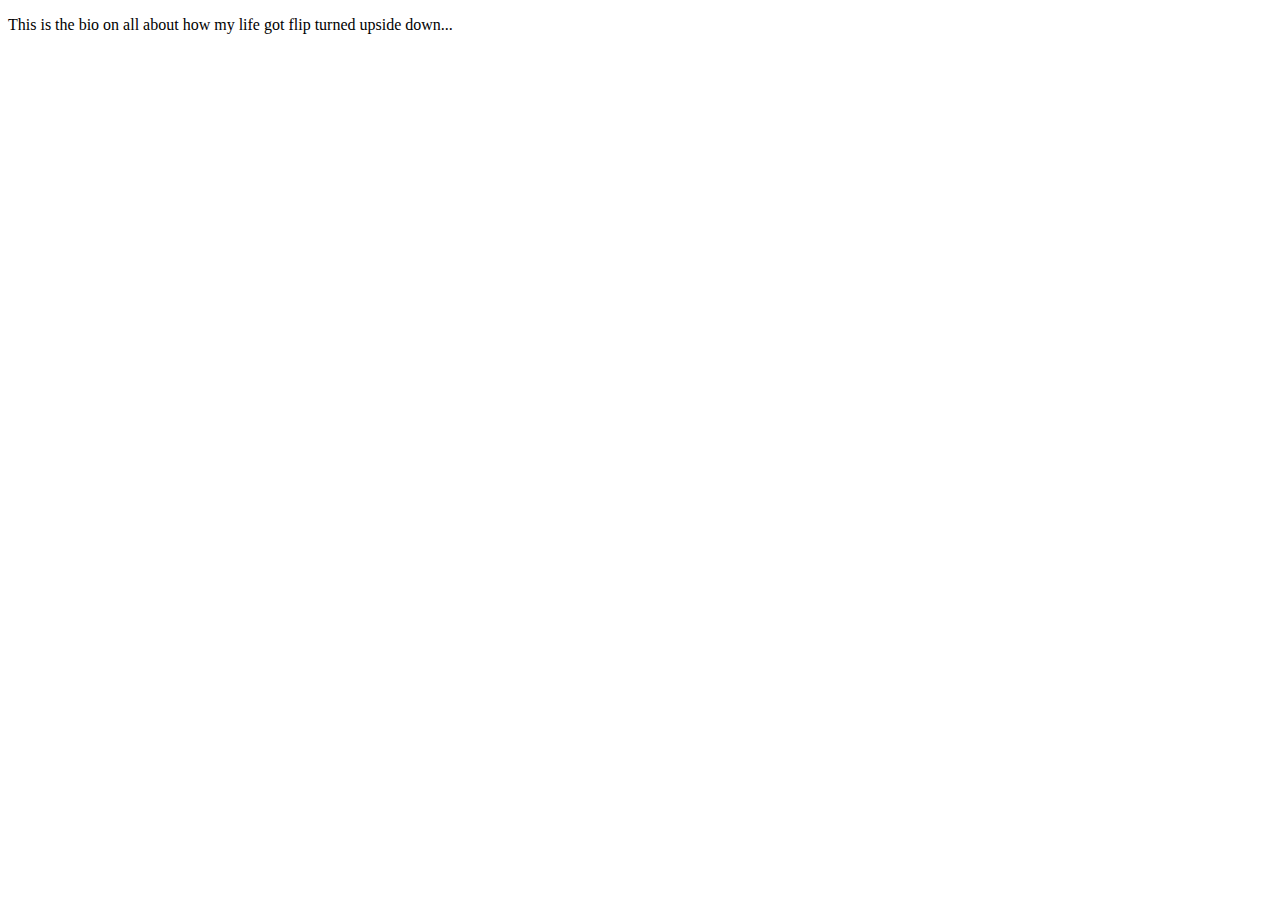
==== bio.html @ 4424be9f "Web Development Assignment 1" ====
<!DOCTYPE html>
<html>
  <head>
    <meta charset="utf-8">
    <title></title>
  </head>
  <body>
    <p>
      This is the bio on all about how my life got flip turned upside down...
    </p>
  </body>
</html>
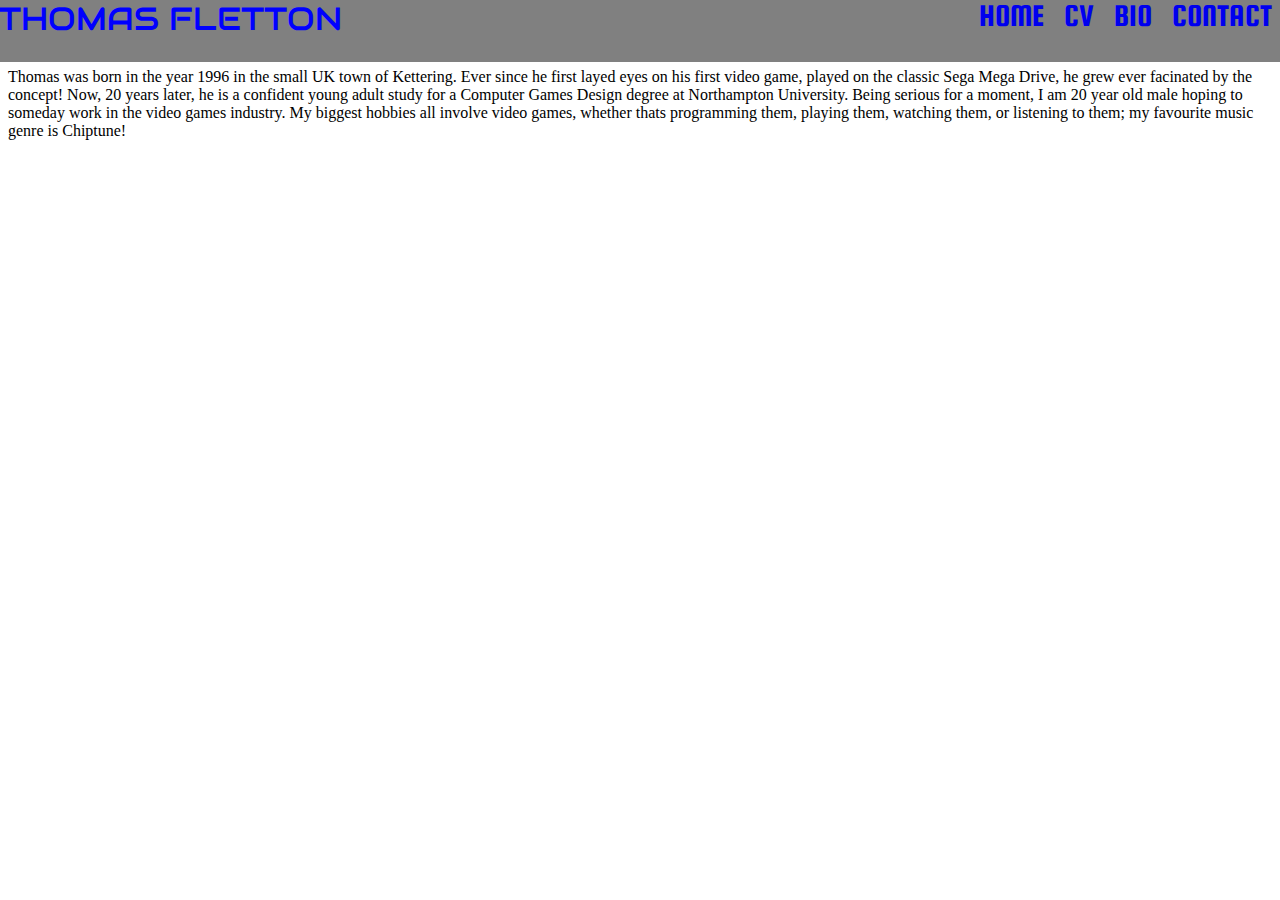
==== commit df198d64: "Web Development Assignment 1" ====
--- a/bio.html
+++ b/bio.html
@@ -2,11 +2,32 @@
 <html>
   <head>
     <meta charset="utf-8">
-    <title></title>
+    <link rel="stylesheet" href="css/styles.css">
+  <link href="https://fonts.googleapis.com/css?family=Audiowide|Squada+One" rel="stylesheet">
+
+    <title>About</title>
   </head>
+  <header class="nav-bar">
+<div class="nav-bar-name">
+  Thomas Fletton
+</div>
+     <div class="nav-item-list">
+       <div class="nav-item">
+       <a  href="index.html">Home</a>
+
+       <a  href="cv.html">CV</a>
+
+        <a href="bio.html">Bio</a>
+
+       <a href="contact.html">Contact</a>
+     </div>
+       </div>
+</div>
+</header>
   <body>
     <p>
-      This is the bio on all about how my life got flip turned upside down...
+      Thomas was born in the year 1996 in the small UK town of Kettering. Ever since he first layed eyes on his first video game, played on the classic Sega Mega Drive, he grew ever facinated by the concept! Now, 20 years later, he is a confident young adult study for a Computer Games Design degree at Northampton University.
+      Being serious for a moment, I am 20 year old male hoping to someday work in the video games industry. My biggest hobbies all involve video games, whether thats programming them, playing them, watching them, or listening to them; my favourite music genre is Chiptune! 
     </p>
   </body>
 </html>
--- a/css/styles.css
+++ b/css/styles.css
@@ -0,0 +1,81 @@
+.nav-bar
+{
+display: flex;
+
+justify-content: space-between;
+/* align-self: center;*/
+ flex-direction: row;
+ margin: -10px -10px -10px -10px;
+background-color: gray;
+
+height: 5%;
+  text-align: center;
+  text-transform: uppercase;
+-webkit-transition: all 0.5s;
+transition: all 0.5s;
+}
+.nav-item-list
+{
+  display: flex;
+justify-content: flex-end;
+flex-direction: row;
+
+
+}
+.nav-bar-name{
+  font-family: 'Audiowide', cursive;
+  font-size: 1.5em;
+  text-align: left;
+  -webkit-transition: 2s;
+  transition: 2s;
+/*justify-content: flex-start;*/
+order: -1;
+}
+.nav-bar-name:hover{
+ color: blue;
+}
+.nav-item{
+
+  display: flex;
+  /*align-self: center;
+  justify-content: center;
+*/  font-family: 'Squada One', cursive;
+  text-align: center;
+  font-size: 2em;
+  width: 300%;
+  flex-flow: wrap;
+  height: 100%;
+padding: 0;
+  background-color: gray;
+
+    -webkit-transition: 2s;
+    transition: 2s;
+}
+
+.nav-item a{
+  -webkit-transition: 0.5s;
+padding: 0px 10px;
+  transition: 0.5s;
+
+  text-decoration: none;
+}
+
+.nav-item a:hover{
+
+background-color:red;
+}
+@media (min-width:300px) {
+  .nav-bar{
+    height: 5%;
+  }
+}
+
+@media (min-width:600px) {
+  .nav-bar{
+    height: 4em;
+
+  }
+    .nav-bar-name{
+      font-size: 2em;
+    }
+}
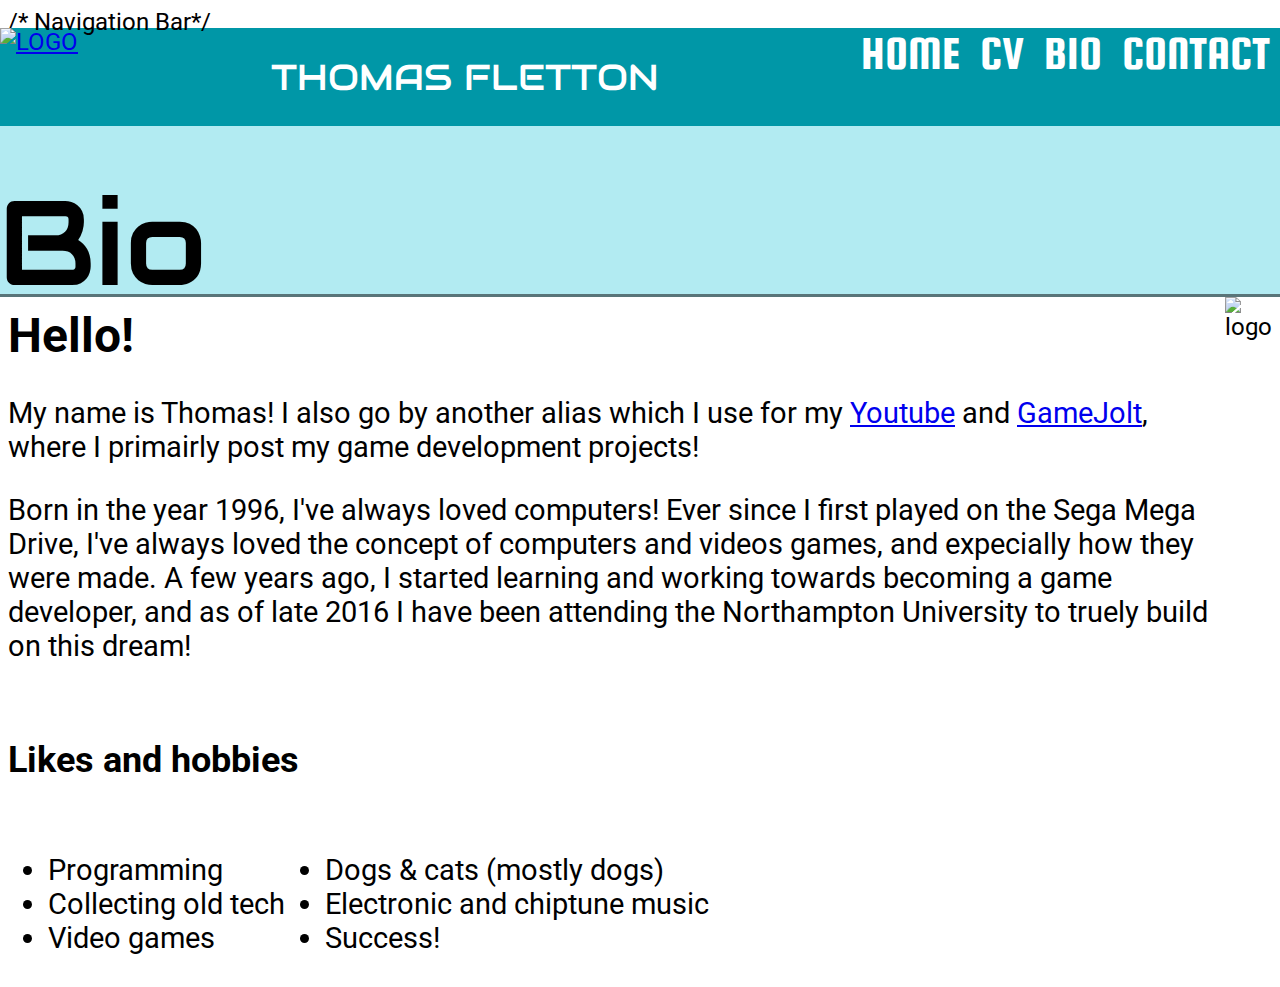
==== commit 809ede77: "Final version with comments" ====
--- a/bio.html
+++ b/bio.html
@@ -2,32 +2,68 @@
 <html>
   <head>
     <meta charset="utf-8">
+    <script src="https://use.fontawesome.com/1b2fc9cad4.js"></script>
     <link rel="stylesheet" href="css/styles.css">
-  <link href="https://fonts.googleapis.com/css?family=Audiowide|Squada+One" rel="stylesheet">
-
+  <link href="https://fonts.googleapis.com/css?family=Audiowide%7CSquada+One%7CRoboto" rel="stylesheet">
     <title>About</title>
   </head>
-  <header class="nav-bar">
-<div class="nav-bar-name">
-  Thomas Fletton
-</div>
-     <div class="nav-item-list">
-       <div class="nav-item">
-       <a  href="index.html">Home</a>
+  <body>
+    /* Navigation Bar*/
+    <header class="nav-bar">
+      <div class="nav-bar-logo">
+        <a href="index.html"><img src="img/logo.png" alt="logo">
+        </a>
+      </div>
 
-       <a  href="cv.html">CV</a>
+      <div class="nav-bar-name">
+      Thomas Fletton
+      </div>
+       <div class="nav-item-list">
+         <div class="nav-item">
+           <a  href="index.html">Home <i class="fa fa-home" aria-hidden="true"></i></a>
 
-        <a href="bio.html">Bio</a>
+           <a  href="cv.html">CV <i class="fa fa-book" aria-hidden="true"></i></a>
 
-       <a href="contact.html">Contact</a>
-     </div>
-       </div>
-</div>
-</header>
-  <body>
-    <p>
-      Thomas was born in the year 1996 in the small UK town of Kettering. Ever since he first layed eyes on his first video game, played on the classic Sega Mega Drive, he grew ever facinated by the concept! Now, 20 years later, he is a confident young adult study for a Computer Games Design degree at Northampton University.
-      Being serious for a moment, I am 20 year old male hoping to someday work in the video games industry. My biggest hobbies all involve video games, whether thats programming them, playing them, watching them, or listening to them; my favourite music genre is Chiptune! 
-    </p>
+            <a href="bio.html">Bio <i class="fa fa-question" aria-hidden="true"></i></a>
+
+           <a href="contact.html">Contact <i class="fa fa-envelope" aria-hidden="true"></i></a>
+         </div>
+        </div>
+
+  </header>
+    <div class="page-head">
+      <div class="page-head-name">
+        Bio
+      </div>
+      </div>
+    <div class="bio-top">
+      <div class="bio-section">
+      <h1>Hello!</h1>
+      <p>My name is Thomas! I also go by another alias which I use for my <a href="https://www.youtube.com/user/tomhas10">Youtube</a> and <a href="http://gamejolt.com/@alphaunittom/games">GameJolt</a>, where I primairly post my game development projects!</p>
+      <p>Born in the year 1996, I've always loved computers! Ever since I first played on the Sega Mega Drive, I've always loved the concept of computers and videos games, and expecially how they were made. A few years ago, I started learning and working towards becoming a game developer, and as of late 2016 I have been attending the Northampton University to truely build on this dream!</p>
+      </div>
+      <div class="bio-section">
+        <img src="img/profile.png" alt="logo">
+      </div>
+    </div>
+    <h4>Likes and hobbies</h4>
+    <div class="bio-bottom">
+
+    <div class="bio-section">
+
+      <ul>
+        <li>Programming</li>
+        <li>Collecting old tech</li>
+        <li>Video games</li>
+      </ul>
+    </div>
+    <div class="bio-section">
+      <ul>
+        <li>Dogs & cats (mostly dogs)</li>
+        <li>Electronic and chiptune music</li>
+        <li>Success!</li>
+      </ul>
+    </div>
+    </div>
   </body>
 </html>
--- a/css/styles.css
+++ b/css/styles.css
@@ -1,81 +1,236 @@
+
+html, body{
+  /*Defaults fonts to Roboto*/
+  font-family: 'Roboto', sans-serif;
+}
+html, p{
+  /*Defaults paragraph font sizes*/
+  font-size: 1.2em;
+}
+html, h4{
+  font-size: 1.5em;
+}
+
+/* container for all navigation bar code*/
 .nav-bar
 {
-display: flex;
-
-justify-content: space-between;
-/* align-self: center;*/
- flex-direction: row;
- margin: -10px -10px -10px -10px;
-background-color: gray;
-
-height: 5%;
+  display: flex;
+  justify-content: space-between;
+  flex-direction: row;
+  /*removes blank space around nav bar*/
+  margin: -8px -8px 0px -8px;
+  background: #0097A7;
+  height: 4.1em;
+  align-content: center;
   text-align: center;
   text-transform: uppercase;
--webkit-transition: all 0.5s;
-transition: all 0.5s;
-}
+  /*z-index from W3schools.com. (2017). CSS z-index property. [online] Available at: http://www.w3schools.com/cssref/pr_pos_z-index.asp [Accessed 2 Jan. 2017].*/
+  /* z-index sets the order it'll appear on screen. Higher numbers appear on top*/
+  z-index: 5;
+  animation: nav-ani 1s 1;
+}
+/*Container for nav bar links*/
 .nav-item-list
 {
   display: flex;
-justify-content: flex-end;
-flex-direction: row;
-
-
+  justify-content: flex-end;
+  flex-direction: row;
+  z-index: 5;
+}
+.nav-bar-logo{
+  height: 100%;
+  justify-content: flex-start;
+  order: -1;
+    transition: 2s;
+}
+.nav-bar-logo:hover{
+  transform: rotateY(360deg);
 }
 .nav-bar-name{
   font-family: 'Audiowide', cursive;
   font-size: 1.5em;
   text-align: left;
-  -webkit-transition: 2s;
-  transition: 2s;
-/*justify-content: flex-start;*/
-order: -1;
-}
-.nav-bar-name:hover{
- color: blue;
-}
+  align-self: center;
+  color:#ffffff;
+  z-index: 5;
+  order: 0;
+}
+/*each nav bar link is linked to this.*/
 .nav-item{
-
-  display: flex;
-  /*align-self: center;
-  justify-content: center;
-*/  font-family: 'Squada One', cursive;
+  z-index: 5;
+  display: flex;
+  font-family: 'Squada One', cursive;
   text-align: center;
   font-size: 2em;
+  color:#B2EBF2;
   width: 300%;
   flex-flow: wrap;
   height: 100%;
-padding: 0;
-  background-color: gray;
-
-    -webkit-transition: 2s;
-    transition: 2s;
+  padding: 0;
+  background: #0097A7;
+  align-self: center;
+
 }
 
 .nav-item a{
-  -webkit-transition: 0.5s;
-padding: 0px 10px;
+  z-index: 5;
+  padding: 0px 10px;
+  align-items: center;
   transition: 0.5s;
-
+  /* text decoration from Mozilla Developer Network. (2016). text-decoration. [online] Available at: https://developer.mozilla.org/en/docs/Web/CSS/text-decoration [Accessed 15 Jan. 2017].*/
+  /*disables colored text when used as a hyperlink*/
   text-decoration: none;
-}
-
+  color:#FFFFFF;
+}
+/*used when user hovers over nav bar item*/
 .nav-item a:hover{
-
-background-color:red;
-}
-@media (min-width:300px) {
+  background-color:red;
+}
+/* Part below nav bar, includes page title*/
+.page-head
+{
+  display: flex;
+  align-items: flex-end;
+  margin: 0px -10px -23px -10px;
+  height: 7em;
+  background: #B2EBF2;
+  border-bottom-color: rgba(0, 0, 0, 0.5);
+  border-bottom-style: outset;
+}
+.page-head-name
+{
+  z-index: 4;
+  font-size: 5em;
+  font-family: 'Audiowide', cursive;
+  margin: -10px -10px -25px 0px;
+  animation:namemove ease 1s 1;
+}
+/*container for the home-page navigation menu*/
+.home-nav{
+height: 100%;
+display:flex;
+margin: 23px -10px 0px -10px;
+background: url('../img/home-back.png');
+/* makes the background image fill the container*/
+background-size: cover;
+
+
+}
+.home-nav a{
+
+
+  width: 40%;
+  text-decoration: none;
+  text-align: center;
+/*algi. (2012). How to outline text in HTML / CSS. [online] Stackoverflow.com. Available at: http://stackoverflow.com/questions/11323813/how-to-outline-text-in-html-css [Accessed 10 Jan. 2017].*/
+  text-shadow: 2px 2px 0px #FFFFFF; /* FF3.5+, Opera 9+, Saf1+, Chrome, IE10 */
+
+transition: 1s;
+}
+.home-nav a:hover{
+background-color: rgba(255, 0, 0, 0.5);
+}
+
+
+.home-nav p{
+
+  /*CSS Layout - Horizontal & Vertical Align. (2017). W3schools.com. Retrieved 13 January 2017, from http://www.w3schools.com/css/css_align.asp*/
+  padding: 70% 0;
+    font-family: 'Squada One', cursive;
+    font-size: 3em;
+    color: rgb(0,0,0);
+
+
+}
+.home-nav-about{
+height: 100%;
+}
+.home-nav-cv{
+
+  height: 100%;
+  /*top, right, down, left*/
+
+}
+
+.home-nav-contact{
+
+height: 100%;
+}
+.cv{
+  text-align: center;
+  padding-top: 1em;
+}
+.cv-list{
+  display: flex;
+  flex-direction: row;
+  justify-content: space-around;
+}
+.bio-top{
+  display: flex;
+  flex-direction: row;
+}
+.bio-bottom{
+    display: flex;
+    flex-direction: row;
+}
+.bio-section img{
+padding-top: 23px;
+
+}
+li{
+  font-size: 1.2em;
+}
+
+form{
+  /*
+  Form code borrowed from http://codepen.io/UoN-ThomasRose/pen/NbYrGjs
+  */
+  border: solid black 2px;
+  padding: 1em;
+  width: 40%;
+  min-width: 15em;
+  max-width: 40em;
+}
+textarea {
+  width: 96%;
+  resize: none;
+}
+.contact-body{
+  padding-top: 10px;
+  text-align: center;
+}
+.form-container{
+  display: flex;
+  justify-content: center;
+}
+/*animations*/
+/*these are used for when the page loads*/
+/*nav bar animation*/
+@keyframes nav-ani {
+      0%{
+        transform: translateY(-100px);
+      }
+      100%{
+        transform: translateY(0px);
+      }
+
+}
+/*page name animation*/
+@keyframes namemove {
+    0%{
+      transform: translateX(-300px);
+    }
+    100%{
+      transform: translateX(0px);
+    }
+}
+/*resizes nav bar on smaller screens*/
+@media (max-width:650px) {
   .nav-bar{
-    height: 5%;
+    height: 8em;
+
   }
-}
-
-@media (min-width:600px) {
-  .nav-bar{
-    height: 4em;
-
+  .nav-item{
+    font-size: 1em;
   }
-    .nav-bar-name{
-      font-size: 2em;
-    }
-}
+}
